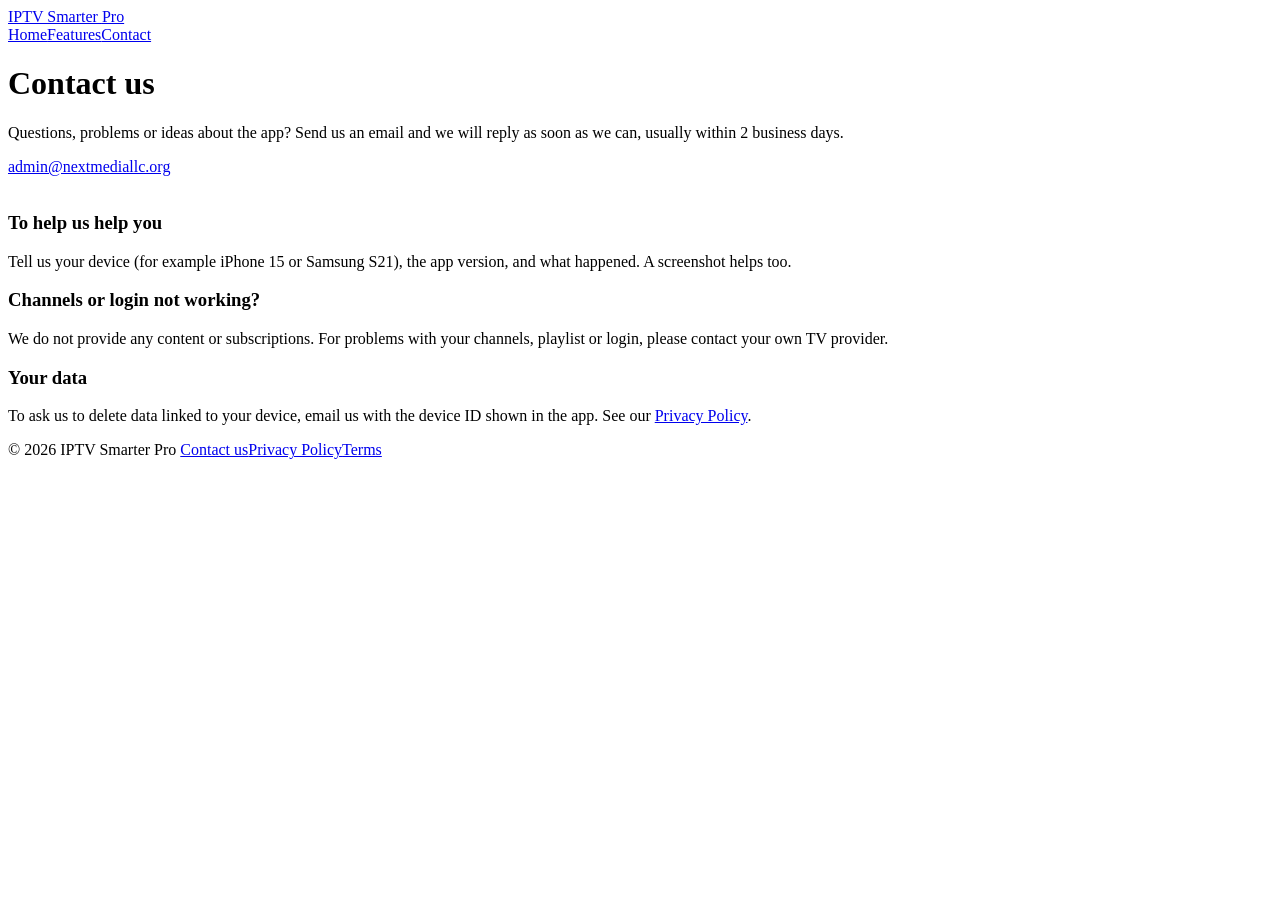
==== website/contact/index.html @ 8b42bb6a "Add smartersapp.org home and contact pages Co-Authored-By: Claude Opus 5.5 <noreply@anthropic.com> C" ====
<!DOCTYPE html>
<html lang="en">
<head>
<meta charset="UTF-8">
<meta name="viewport" content="width=device-width, initial-scale=1">
<title>Contact us | IPTV Smarter Pro</title>
<meta name="description" content="Contact the IPTV Smarter Pro team for help with the app.">
<link rel="stylesheet" href="/site/style.css">
</head>
<body>
<header class="top"><div class="wrap">
  <a class="brand" href="/">IPTV Smarter <span>Pro</span></a>
  <nav><a href="/">Home</a><a href="/#features">Features</a><a href="/contact/" class="on">Contact</a></nav>
</div></header>

<main class="wrap"><div class="page">
  <h1>Contact us</h1>
  <p class="lead">Questions, problems or ideas about the app? Send us an email and we will reply as soon as we can, usually within 2 business days.</p>
  <p><a class="mail" href="mailto:admin@nextmediallc.org">admin@nextmediallc.org</a></p>

  <div class="grid" style="margin-top:36px">
    <div class="card"><h3>To help us help you</h3><p>Tell us your device (for example iPhone 15 or Samsung S21), the app version, and what happened. A screenshot helps too.</p></div>
    <div class="card"><h3>Channels or login not working?</h3><p>We do not provide any content or subscriptions. For problems with your channels, playlist or login, please contact your own TV provider.</p></div>
    <div class="card"><h3>Your data</h3><p>To ask us to delete data linked to your device, email us with the device ID shown in the app. See our <a href="/privacy-policy/">Privacy Policy</a>.</p></div>
  </div>
</div></main>

<footer class="bottom"><div class="wrap">
  <span>&copy; <script>document.write(new Date().getFullYear())</script> IPTV Smarter Pro</span>
  <span><a href="/contact/">Contact us</a><a href="/privacy-policy/">Privacy Policy</a><a href="/terms/">Terms</a></span>
</div></footer>
</body>
</html>
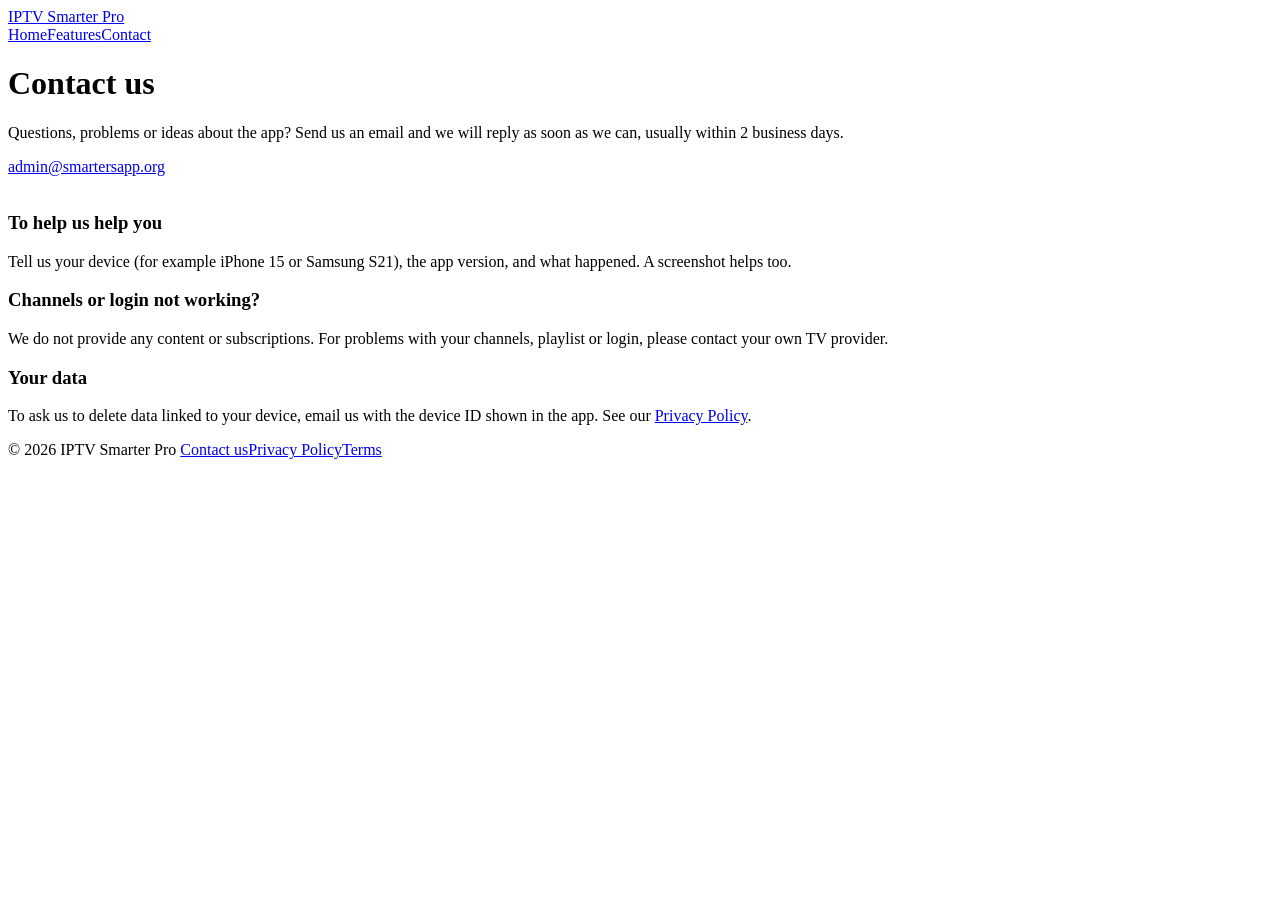
==== commit 67f308ad: "Use admin@smartersapp.org as contact email Co-Authored-By: Claude Opus 5.5 <noreply@anthropic.com> C" ====
--- a/website/contact/index.html
+++ b/website/contact/index.html
@@ -16,7 +16,7 @@
 <main class="wrap"><div class="page">
   <h1>Contact us</h1>
   <p class="lead">Questions, problems or ideas about the app? Send us an email and we will reply as soon as we can, usually within 2 business days.</p>
-  <p><a class="mail" href="mailto:admin@nextmediallc.org">admin@nextmediallc.org</a></p>
+  <p><a class="mail" href="mailto:admin@smartersapp.org">admin@smartersapp.org</a></p>
 
   <div class="grid" style="margin-top:36px">
     <div class="card"><h3>To help us help you</h3><p>Tell us your device (for example iPhone 15 or Samsung S21), the app version, and what happened. A screenshot helps too.</p></div>
